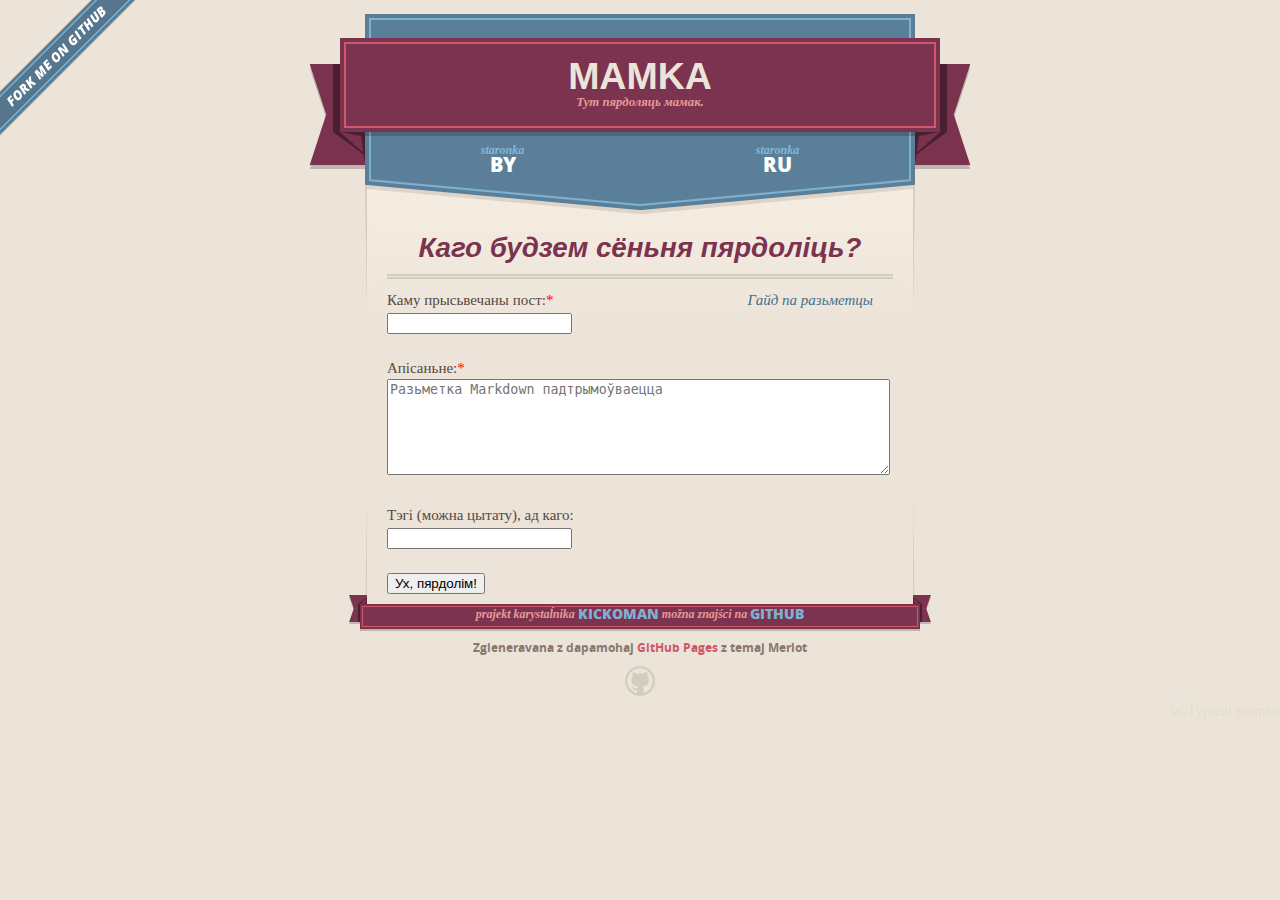
==== www/defaults/add_page.html @ f3809ee4 "update to become older" ====
<!DOCTYPE html>
<html>
  <head>
    <meta charset='utf-8'>
    <meta http-equiv="X-UA-Compatible" content="chrome=1">
    <meta name="viewport" content="width=640">
    <link rel="stylesheet" href="../stylesheets/core.css" media="screen">
    <link rel="stylesheet" href="../stylesheets/mobile.css" media="handheld, only screen and (max-device-width:640px)">
    <link rel="stylesheet" href="../stylesheets/github-light.css">
    <title>Mamka | Dadać</title>
  </head>
  <body>
    <a id="forkme_banner" href="https://github.com/Kickoman/">View on GitHub</a>
    <div class="shell">
      <header>
        <span class="ribbon-outer">
          <span class="ribbon-inner">
            <a class="nohover" href="/"><h1>Mamka</h1></a>
            <h2>Тут пярдоляць мамак.</h2>
          </span>
          <span class="left-tail"></span>
          <span class="right-tail"></span>
        </span>
      </header>

      <section id="downloads">
        <span class="inner">
          <a href="http://natribu.org/by/" target="_blank" class="vk"><em>staronka</em> BY</a><a href="http://natribu.org/" target="_blank" class="twitter"><em>staronka</em> RU</a>
        </span>
      </section>
      <span class="banner-fix"></span>
      <section id="main_content">
        <h1 class="header-level-1">
        Каго будзем сёньня пярдоліць?
        </h1>

        <!-- <span class="guides"> example of text </span> -->

        <form action="/add" method="post" class="add-form">
          Каму прысьвечаны пост:<font color="red" title="Абавязковае">*</font>

          <span class="guides" title="Markdown">
              <a href="pages/md-guide.html" class="nohover">Гайд па разьметцы</a>
          </span>

          <br>
          <input type="text" name="title" align="left" required="required" title="Абавязковае">
          <br><br>
          Апісаньне:<font color="red" title="Абавязковае">*</font><br>
          <textarea name="content" cols="60" rows="6" placeholder="Разьметка Markdown падтрымоўваецца" required="required" title="Абавязковае"></textarea><br><br>
          Тэгі (можна цытату), ад каго:<br>
          <input type="text" name="tags" class="tags"><br><br>
          <input type="submit" value="Ух, пярдолім!">
        </form>

      </section>
      <footer>
        <span class="ribbon-outer">
          <span class="ribbon-inner">
            <p>prajekt karystaĺnika <a href="https://github.com/Kickoman">Kickoman</a> možna znajści na <a href="https://github.com/Kickoman/mygithubpage/tree/gh-pages">GitHub</a></p>
          </span>
          <span class="left-tail"></span>
          <span class="right-tail"></span>
        </span>
        <p>Zgieneravana z dapamohaj <a href="https://pages.github.com">GitHub Pages</a> z temaj Merlot</p>
        <span class="octocat"></span>
      </footer>
    </div>
    <img class="mamka-img" src="images/mamka_down_right.png" alt="Typical mamka" height="200">
    
  </body>
</html>
---- www/stylesheets/core.css ----
@import url("screen.css");
@import url("non-screen.css") handheld;
@import url("non-screen.css") only screen and (max-device-width:640px);

.mamka-img {
	position: fixed;
	right: 0;
	bottom: 0;
	padding: 0;
	border: 0;
	margin: 0;
	opacity: 0.05;
}

.nohover:hover {
	text-decoration: none;
}

span.guides {
    float: right;
}

.guides {
    align-self: right;
    text-align: right;
    display: block-inline;
    /*position: absolute;*/
    right: 0;
    padding-right: 20px;
    text-align: right;
    font-style: italic;
}

a {
    text-decoration: none;
}

.btm-pages {
  display: flex;
  justify-content: center;
}

.btm-page {
  background: #5B7F98;
  font-size: 14pt;
  width: 27px;
  padding: 1px;
  text-align: center;
  margin: 13px;
  border-radius: 100%;
  color: white;
}

.btm-page:hover {
  text-decoration: none;
  background: #4d7198;
  color: white;
}

.btm-page.selected {
  background: #7c334f;
}

.postlink:hover {
  text-decoration: none;
  color: #417090;
}

.btm-dots {
  padding-left: 5px;
  padding-right: 5px;
  height: 100%;
  font-size: 28pt;
}
---- www/stylesheets/mobile.css ----
/* Generated by Font Squirrel (http://www.fontsquirrel.com) on February 9, 2012 */


@font-face {
  font-family: 'Open Sans';
  src: url('../fonts/opensans-regular-webfont.eot');
  src: url('../fonts/opensans-regular-webfont.eot?#iefix') format('embedded-opentype'),
       url('../fonts/opensans-regular-webfont.woff') format('woff'),
       url('../fonts/opensans-regular-webfont.ttf') format('truetype'),
       url('../fonts/opensans-regular-webfont.svg#OpenSansRegular') format('svg');
  font-weight: normal;
  font-style: normal;
}

@font-face {
  font-family: 'Open Sans';
  src: url('../fonts/opensans-italic-webfont.eot');
  src: url('../fonts/opensans-italic-webfont.eot?#iefix') format('embedded-opentype'),
       url('../fonts/opensans-italic-webfont.woff') format('woff'),
       url('../fonts/opensans-italic-webfont.ttf') format('truetype'),
       url('../fonts/opensans-italic-webfont.svg#OpenSansItalic') format('svg');
  font-weight: normal;
  font-style: italic;
}

@font-face {
  font-family: 'Open Sans';
  src: url('../fonts/opensans-bold-webfont.eot');
  src: url('../fonts/opensans-bold-webfont.eot?#iefix') format('embedded-opentype'),
       url('../fonts/opensans-bold-webfont.woff') format('woff'),
       url('../fonts/opensans-bold-webfont.ttf') format('truetype'),
       url('../fonts/opensans-bold-webfont.svg#OpenSansBold') format('svg');
  font-weight: bold;
  font-style: normal;
}

@font-face {
  font-family: 'Open Sans';
  src: url('../fonts/opensans-bolditalic-webfont.eot');
  src: url('../fonts/opensans-bolditalic-webfont.eot?#iefix') format('embedded-opentype'),
       url('../fonts/opensans-bolditalic-webfont.woff') format('woff'),
       url('../fonts/opensans-bolditalic-webfont.ttf') format('truetype'),
       url('../fonts/opensans-bolditalic-webfont.svg#OpenSansBoldItalic') format('svg');
  font-weight: bold;
  font-style: italic;
}

@font-face {
  font-family: 'Open Sans';
  src: url('../fonts/opensans-extrabold-webfont.eot');
  src: url('../fonts/opensans-extrabold-webfont.eot?#iefix') format('embedded-opentype'),
       url('../fonts/opensans-extrabold-webfont.woff') format('woff'),
       url('../fonts/opensans-extrabold-webfont.ttf') format('truetype'),
       url('../fonts/opensans-extrabold-webfont.svg#OpenSansExtrabold') format('svg');
  font-weight: bolder;
  font-style: normal;
}


/* http://meyerweb.com/eric/tools/css/reset/ 
   v2.0 | 20110126
   License: none (public domain)
*/

html, body, div, span, applet, object, iframe,
h1, h2, h3, h4, h5, h6, p, blockquote, pre,
a, abbr, acronym, address, big, cite, code,
del, dfn, em, img, ins, kbd, q, s, samp,
small, strike, strong, sub, sup, tt, var,
b, u, i, center,
dl, dt, dd, ol, ul, li,
fieldset, form, label, legend,
table, caption, tbody, tfoot, thead, tr, th, td,
article, aside, canvas, details, embed, 
figure, figcaption, footer, header, hgroup, 
menu, nav, output, ruby, section, summary,
time, mark, audio, video {
  margin: 0;
  padding: 0;
  border: 0;
  font-size: 100%;
  font: inherit;
  vertical-align: baseline;
}
/* HTML5 display-role reset for older browsers */
article, aside, details, figcaption, figure, 
footer, header, hgroup, menu, nav, section {
  display: block;
}
body {
  line-height: 1;
}
ol, ul {
  list-style: none;
}
blockquote, q {
  quotes: none;
}
blockquote:before, blockquote:after,
q:before, q:after {
  content: '';
  content: none;
}
table {
  border-collapse: collapse;
  border-spacing: 0;
}

header, footer, section {
  display: block;
  position: relative;
}

/* STYLES */

div.shell {
  display: block;
  width: 640px;
  margin: 0 auto;
}

a#forkme_banner {
  display: none;
}

/* header */

header {
  position: relative;
  z-index: 2;
  margin: 0;
  max-width: 640px;
  top: 51px;
}

header span.ribbon-inner {
  position: relative;
  display: block;
  background-color: #cd596b;
  border: 8px solid #7c334f;
  padding: 6px;
  z-index: 1;
}

header span.left-tail, header span.right-tail {
  position: relative;
  display: block;
  width: 19px;
  height: 10px;
  background: transparent url(../images/ribbon-tail-sprite-2x.png) 0 0 no-repeat;
  position: absolute;
  bottom: -10px;
  z-index: 0;
}

header span.left-tail {
  background-position: 0 0;
  left: 0;
}

header span.right-tail {
  background-position: -19px 0;
  right: 0;
}

header h1 {
  background-color: #7c334f;
  font-size: 2em;
  font-weight: bolder;
  font-style: normal;
  text-transform: uppercase;
  color: #ece4d8;
  text-align: center;
  line-height:1;  
  padding: 14px 20px 0;
}

header h2 {
  background-color: #7c334f;
  font: bold italic .85em/1.5 Georgia, Times, “Times New Roman”, serif;
  color: #e69b95;
  padding-bottom: 14px;
  margin-top: -3px;
  text-align: center;
}

section#downloads {
  position: relative;
  display: block;
  height: 171px;
  width: 602px;
  padding-bottom: 150px;
  margin: 51px auto -250px;
  z-index: 1;
  background: transparent url(../images/shield.png) center 0 no-repeat;
}

section#downloads a {
  display: none;
}

span.banner-fix {
  background: transparent url(../images/shield-fallback.png) center top no-repeat;
  display: block;
  height: 31px;
  position: absolute;
  width: 640px;
  top: 20px;

}

section#main_content {
  z-index: 2;
  padding: 20px 40px 0;
  min-height:185px;
}

/* footer */

footer {
  background: none;
  padding-top: 104px;
  margin: -94px auto 40px;
  max-width:640px;
  text-align: center;
}

footer span.ribbon-outer {
  display: block;
  position: relative;
  border-bottom: 2px solid #bdb6ad;
}

footer span.ribbon-inner {
  position: relative;
  display: block;
  background-color: #cd596b;
  border: 8px solid #7c334f;
  padding: 6px;
  z-index: 1;
}

footer p {
  font-family: 'Open Sans', sans-serif;
  font-weight: bold;
  font-size: .6em;
  color: #8b786f;
}

footer a {
  color: #cd596b;
}

footer span.ribbon-inner p {
  background-color: #7c334f;
  margin: 0;
  color: #e69b95;
  font: bold italic 22px/1 Georgia, Times, “Times New Roman”, serif;
  height: auto;
  line-height: 1.1;
  padding: 20px 0px 10px;
}

footer span.ribbon-inner a {
  display: block;
  position: relative;
  bottom: 0;
  color: #7eb0d2;
  font-family: 'Open Sans', sans-serif;
  text-transform: uppercase;
  font-style: normal;
  font-weight: bolder;
  font-size: 38px;
  padding-bottom: 10px;
}

footer span.ribbon-inner a:hover {
  color: #7eb0d2;
}

footer span.left-tail, footer span.right-tail {
  position: relative;
  display: block;
  width: 23px;
  height: 126px;
  background: transparent url(../images/small-ribbon-tail-sprite-2x.png) 0 0 no-repeat;
  position: absolute;
  top: -126px;
  z-index: 0;
}

footer span.left-tail {
  background-position: 0 0;
  left: 0;
}

footer span.right-tail {
  background-position: -23px 0;
  right: 0;
}

footer span.octocat {
  background: transparent url(../images/octocat-2x.png) 0 0 no-repeat;
  display: block;
  width: 60px;
  height: 60px;
  margin: 20px auto 0;}

/* content */

body {
  background: #ece4d8;
  font: normal normal 30px/1.5 Georgia, Palatino,” Palatino Linotype”, Times, “Times New Roman”, serif;
  color: #544943;
  -webkit-font-smoothing: antialiased;
}

a, a:hover {
  color: #417090;
}

a {
  text-decoration: none;
}

a:hover {
  text-decoration: underline;
}

h1,h2,h3,h4,h5,h6 {
  font-family: 'Open Sans', sans-serif;
  font-weight: bold;
}

p {
  margin: .7em 0 0;
}

strong {
  font-weight: bold;
}

em {
  font-style: italic;
}

ol {
  margin: .7em 0;
  list-style-type: decimal;
  padding-left: 1.35em;
}

ul {
  margin: .7em 0;
  padding-left: 1.35em;
}

ul li {
  padding-left: 20px;
  background: transparent url(../images/chevron-2x.png) left 15px no-repeat;
}

blockquote {
  font-family: 'Open Sans', sans-serif;
  margin: 20px 0;
  color: #8b786f;
  padding-left: 1.35em;
  background: transparent url('../images/blockquote-gfx-2x.png') 0 8px no-repeat;
}

img {
  -webkit-box-shadow: 0px 4px 0px #bdb6ad;
  -moz-box-shadow: 0px 4px 0px #bdb6ad;
  box-shadow: 0px 4px 0px #bdb6ad;
  border: 4px solid #fff6e9;
  max-width: 556px;
}

hr {
  border: none;
  outline: none;
  height: 42px;
  background: transparent url('../images/hr-2x.jpg') center center repeat-x;
  margin: 0 0 20px;
}

code {
  background: #fff6e9;
  font: normal normal .9em/1.7 "Lucida Sans Typewriter", "Lucida Console", Monaco, "Bitstream Vera Sans Mono", monospace;
  padding: 0 5px 1px;
}

pre {
  margin: 10px 0 20px;
  padding: .7em;
  background: #fff6e9;
  border-bottom: 4px solid #bdb6ad;
  font: normal normal .9em/1.7 "Lucida Sans Typewriter", "Lucida Console", Monaco, "Bitstream Vera Sans Mono", monospace;
  overflow: auto;
}

table {
  background: #fff6e9;
  display: table;
  width: 100%;
  border-collapse: separate;
  border-bottom: 4px solid #bdb6ad;
  margin: 10px 0;
}

tr {
  display: table-row;
}

th {
  display: table-cell;
  padding: 2px 10px;
  border: solid #ece4d8;
  border-width: 0 4px 4px 0;
  color: #cd596b;
  font-family: 'Open Sans', sans-serif;
  font-weight: bold;
  font-size: .85em;
}

td {
  display: table-cell;
  padding: 0 .7em;
  border: solid #ece4d8;
  border-width: 0 4px 4px 0;
}

td:last-child, th:last-child {
  border-right: none;
}

tr:last-child td {
  border-bottom: none;
}

dl {
  margin: .7em 0 20px;
}

dt {
  font-family: 'Open Sans', sans-serif;
  font-weight: bold;
}

dd {
  padding-left: 1.35em;
}

dd p:first-child {
  margin-top: 0;
}

/* Content based headers */

#main_content > .header-level-1:first-child,
#main_content > .header-level-2:first-child,
#main_content > .header-level-3:first-child,
#main_content > .header-level-4:first-child,
#main_content > .header-level-5:first-child,
#main_content > .header-level-6:first-child {
  margin-top: 0;
}

.header-level-1 {
  font-size: 1.85em;
  border-bottom: .2em double #d3ccc1;
  color: #7c334f;
  text-align: center;
  font-style: italic;
  margin: 1.1em 0 .38em;
  line-height: 1.2;
  padding-bottom: 10px
}

.header-level-2 {
  font-size: 1.58em;
  color: #7c334f;
  margin: .95em 0 .5em;
  border-bottom: .1em solid #D3CCC1;
  line-height: 1.2;
  padding-bottom: 10px
}

.header-level-3 {
  margin: 20px 0 10px;
  font-size: 1.45em;
}

.header-level-4 {
  margin: .6em 0;
  font-size: 1.2em;
  color: #cd596b;
}

.header-level-5 {
  margin: .7em 0;
  font-size: 1em;
  color: #8b786f;
}

.header-level-6 {
  margin: .8em 0;
  font-size: .85em;
  font-style: italic;
}

/*input[type=button], input[type=submit], input[type=reset] {
    background-color: #4CAF50;
    border: none;
    color: white;
    padding: 16px 32px;
    text-decoration: none;
    margin: 4px 2px;
    cursor: pointer;
}*/

input[type=text] {
  width: 40%;
  font-size: .85em;
}

input[type=text].tags {
  width: 100%;
  font-size: inherit;
}

textarea {
  width: 100%;
  font-size: .85em;
}

input[type=submit] {
  font-size: .85em;  
}
/*
.add-form {
    background-color: #4CAF50;
    border: none;
    color: white;
    padding: 16px 32px;
    text-decoration: none;
    margin: 4px 2px;
    cursor: pointer;
}*/
---- www/stylesheets/github-light.css ----
/*
The MIT License (MIT)

Copyright (c) 2016 GitHub, Inc.

Permission is hereby granted, free of charge, to any person obtaining a copy
of this software and associated documentation files (the "Software"), to deal
in the Software without restriction, including without limitation the rights
to use, copy, modify, merge, publish, distribute, sublicense, and/or sell
copies of the Software, and to permit persons to whom the Software is
furnished to do so, subject to the following conditions:

The above copyright notice and this permission notice shall be included in all
copies or substantial portions of the Software.

THE SOFTWARE IS PROVIDED "AS IS", WITHOUT WARRANTY OF ANY KIND, EXPRESS OR
IMPLIED, INCLUDING BUT NOT LIMITED TO THE WARRANTIES OF MERCHANTABILITY,
FITNESS FOR A PARTICULAR PURPOSE AND NONINFRINGEMENT. IN NO EVENT SHALL THE
AUTHORS OR COPYRIGHT HOLDERS BE LIABLE FOR ANY CLAIM, DAMAGES OR OTHER
LIABILITY, WHETHER IN AN ACTION OF CONTRACT, TORT OR OTHERWISE, ARISING FROM,
OUT OF OR IN CONNECTION WITH THE SOFTWARE OR THE USE OR OTHER DEALINGS IN THE
SOFTWARE.

*/

.pl-c /* comment */ {
  color: #969896;
}

.pl-c1 /* constant, variable.other.constant, support, meta.property-name, support.constant, support.variable, meta.module-reference, markup.raw, meta.diff.header */,
.pl-s .pl-v /* string variable */ {
  color: #0086b3;
}

.pl-e /* entity */,
.pl-en /* entity.name */ {
  color: #795da3;
}

.pl-smi /* variable.parameter.function, storage.modifier.package, storage.modifier.import, storage.type.java, variable.other */,
.pl-s .pl-s1 /* string source */ {
  color: #333;
}

.pl-ent /* entity.name.tag */ {
  color: #63a35c;
}

.pl-k /* keyword, storage, storage.type */ {
  color: #a71d5d;
}

.pl-s /* string */,
.pl-pds /* punctuation.definition.string, string.regexp.character-class */,
.pl-s .pl-pse .pl-s1 /* string punctuation.section.embedded source */,
.pl-sr /* string.regexp */,
.pl-sr .pl-cce /* string.regexp constant.character.escape */,
.pl-sr .pl-sre /* string.regexp source.ruby.embedded */,
.pl-sr .pl-sra /* string.regexp string.regexp.arbitrary-repitition */ {
  color: #183691;
}

.pl-v /* variable */ {
  color: #ed6a43;
}

.pl-id /* invalid.deprecated */ {
  color: #b52a1d;
}

.pl-ii /* invalid.illegal */ {
  color: #f8f8f8;
  background-color: #b52a1d;
}

.pl-sr .pl-cce /* string.regexp constant.character.escape */ {
  font-weight: bold;
  color: #63a35c;
}

.pl-ml /* markup.list */ {
  color: #693a17;
}

.pl-mh /* markup.heading */,
.pl-mh .pl-en /* markup.heading entity.name */,
.pl-ms /* meta.separator */ {
  font-weight: bold;
  color: #1d3e81;
}

.pl-mq /* markup.quote */ {
  color: #008080;
}

.pl-mi /* markup.italic */ {
  font-style: italic;
  color: #333;
}

.pl-mb /* markup.bold */ {
  font-weight: bold;
  color: #333;
}

.pl-md /* markup.deleted, meta.diff.header.from-file */ {
  color: #bd2c00;
  background-color: #ffecec;
}

.pl-mi1 /* markup.inserted, meta.diff.header.to-file */ {
  color: #55a532;
  background-color: #eaffea;
}

.pl-mdr /* meta.diff.range */ {
  font-weight: bold;
  color: #795da3;
}

.pl-mo /* meta.output */ {
  color: #1d3e81;
}
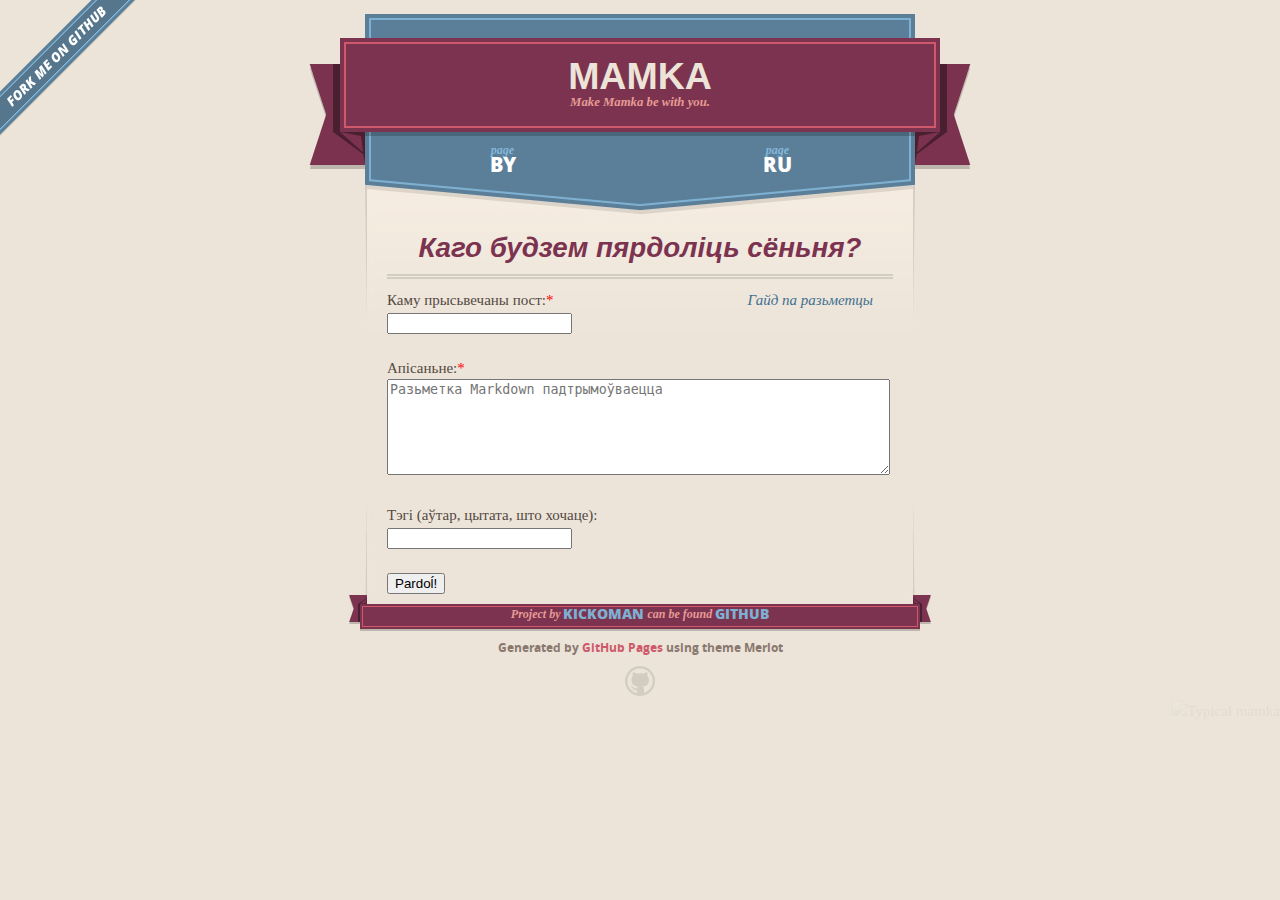
==== commit 54b96a6d: "Release update" ====
--- a/www/defaults/add_page.html
+++ b/www/defaults/add_page.html
@@ -7,7 +7,7 @@
     <link rel="stylesheet" href="../stylesheets/core.css" media="screen">
     <link rel="stylesheet" href="../stylesheets/mobile.css" media="handheld, only screen and (max-device-width:640px)">
     <link rel="stylesheet" href="../stylesheets/github-light.css">
-    <title>Mamka | Dadać</title>
+    <title>Mamka | Дадаць пост</title>
   </head>
   <body>
     <a id="forkme_banner" href="https://github.com/Kickoman/">View on GitHub</a>
@@ -16,7 +16,7 @@
         <span class="ribbon-outer">
           <span class="ribbon-inner">
             <a class="nohover" href="/"><h1>Mamka</h1></a>
-            <h2>Тут пярдоляць мамак.</h2>
+            <h2>Make Mamka be with you.</h2>
           </span>
           <span class="left-tail"></span>
           <span class="right-tail"></span>
@@ -25,13 +25,13 @@
 
       <section id="downloads">
         <span class="inner">
-          <a href="http://natribu.org/by/" target="_blank" class="vk"><em>staronka</em> BY</a><a href="http://natribu.org/" target="_blank" class="twitter"><em>staronka</em> RU</a>
+          <a href="http://natribu.org/by/" target="_blank" class="vk"><em>page</em> BY</a><a href="http://natribu.org/" target="_blank" class="twitter"><em>page</em> RU</a>
         </span>
       </section>
       <span class="banner-fix"></span>
       <section id="main_content">
         <h1 class="header-level-1">
-        Каго будзем сёньня пярдоліць?
+          Каго будзем пярдоліць сёньня?
         </h1>
 
         <!-- <span class="guides"> example of text </span> -->
@@ -48,21 +48,21 @@
           <br><br>
           Апісаньне:<font color="red" title="Абавязковае">*</font><br>
           <textarea name="content" cols="60" rows="6" placeholder="Разьметка Markdown падтрымоўваецца" required="required" title="Абавязковае"></textarea><br><br>
-          Тэгі (можна цытату), ад каго:<br>
+          Тэгі (аўтар, цытата, што хочаце):<br>
           <input type="text" name="tags" class="tags"><br><br>
-          <input type="submit" value="Ух, пярдолім!">
+          <input type="submit" value="Pardoĺ!">
         </form>
 
       </section>
       <footer>
         <span class="ribbon-outer">
           <span class="ribbon-inner">
-            <p>prajekt karystaĺnika <a href="https://github.com/Kickoman">Kickoman</a> možna znajści na <a href="https://github.com/Kickoman/mygithubpage/tree/gh-pages">GitHub</a></p>
+            <p>Project by <a href="https://github.com/Kickoman">Kickoman</a> can be found <a href="https://github.com/Kickoman/mygithubpage/tree/gh-pages">GitHub</a></p>
           </span>
           <span class="left-tail"></span>
           <span class="right-tail"></span>
         </span>
-        <p>Zgieneravana z dapamohaj <a href="https://pages.github.com">GitHub Pages</a> z temaj Merlot</p>
+        <p>Generated by <a href="https://pages.github.com">GitHub Pages</a> using theme Merlot</p>
         <span class="octocat"></span>
       </footer>
     </div>
--- a/www/stylesheets/core.css
+++ b/www/stylesheets/core.css
@@ -53,7 +53,7 @@
 
 .btm-page:hover {
   text-decoration: none;
-  background: #4d7198;
+  background: #4D7198;
   color: white;
 }
 
